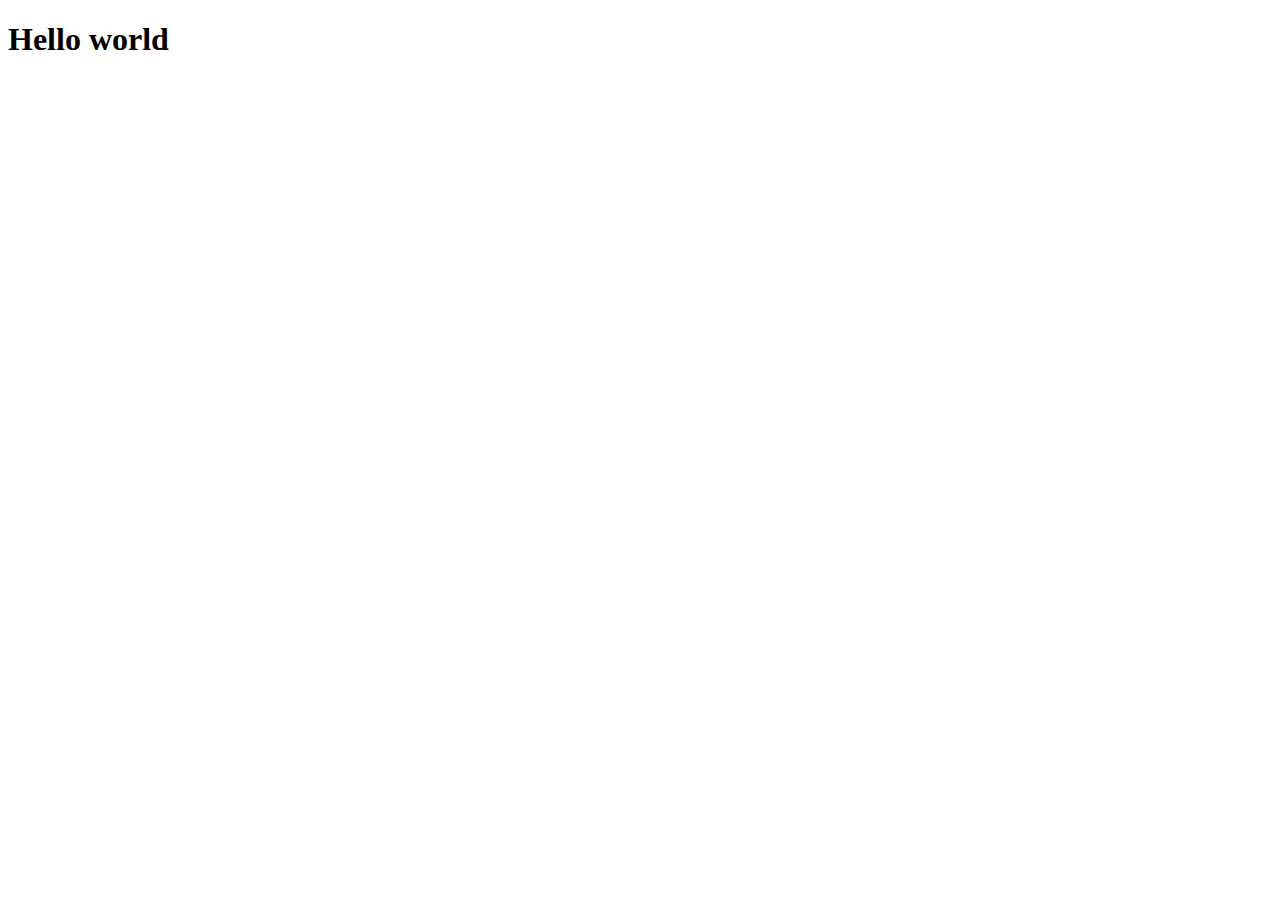
==== index.html @ b43fa01e "first commit" ====
<!DOCTYPE html>
<html lang="en">
<head>
    <meta charset="UTF-8">
    <meta name="viewport" content="width=device-width, initial-scale=1.0">
    <title>My first website</title>
</head>
<body>
    <h1>Hello world</h1>
</body>
</html>
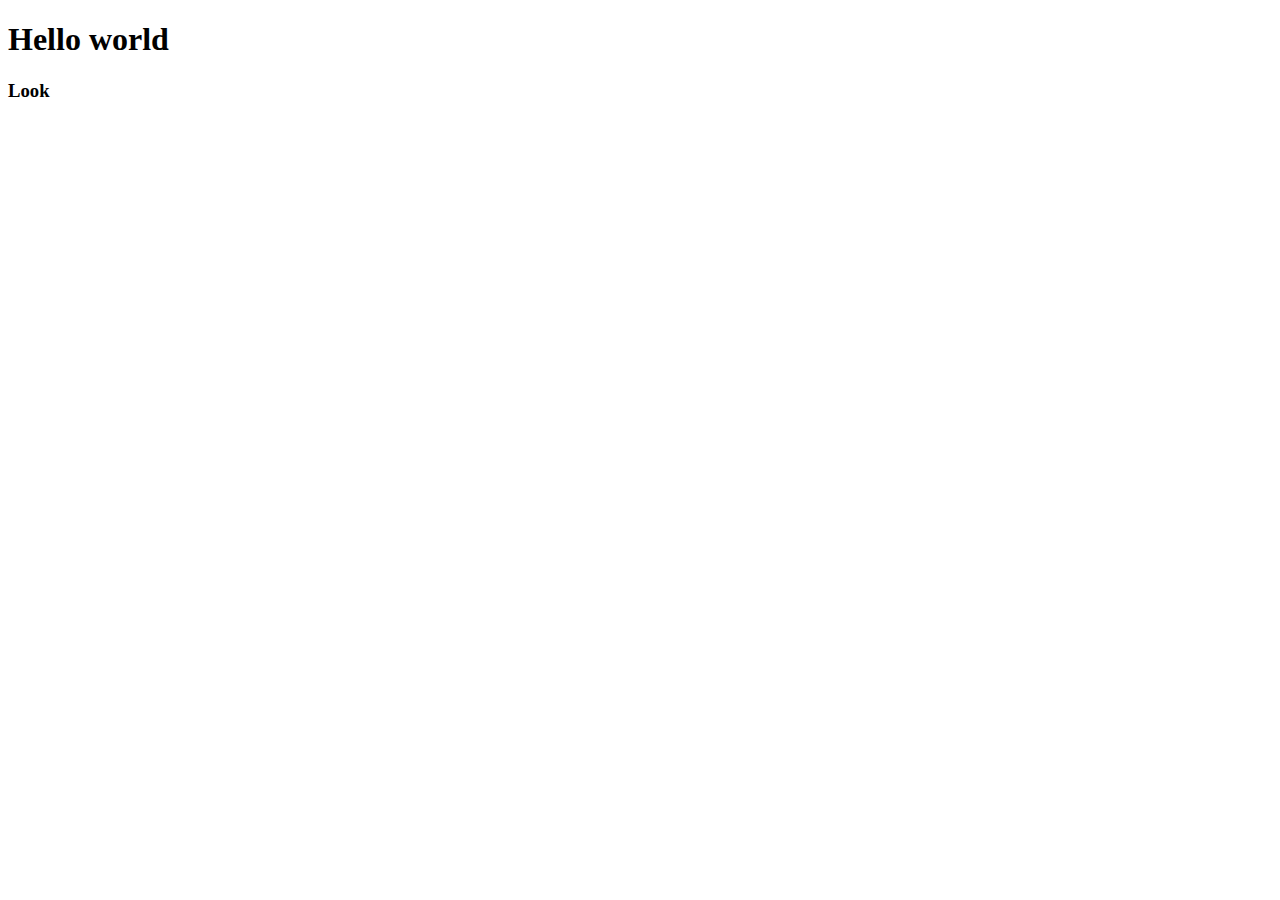
==== commit a648db7a: "learn github" ====
--- a/index.html
+++ b/index.html
@@ -7,5 +7,6 @@
 </head>
 <body>
     <h1>Hello world</h1>
+    <h3>Look</h3>
 </body>
 </html>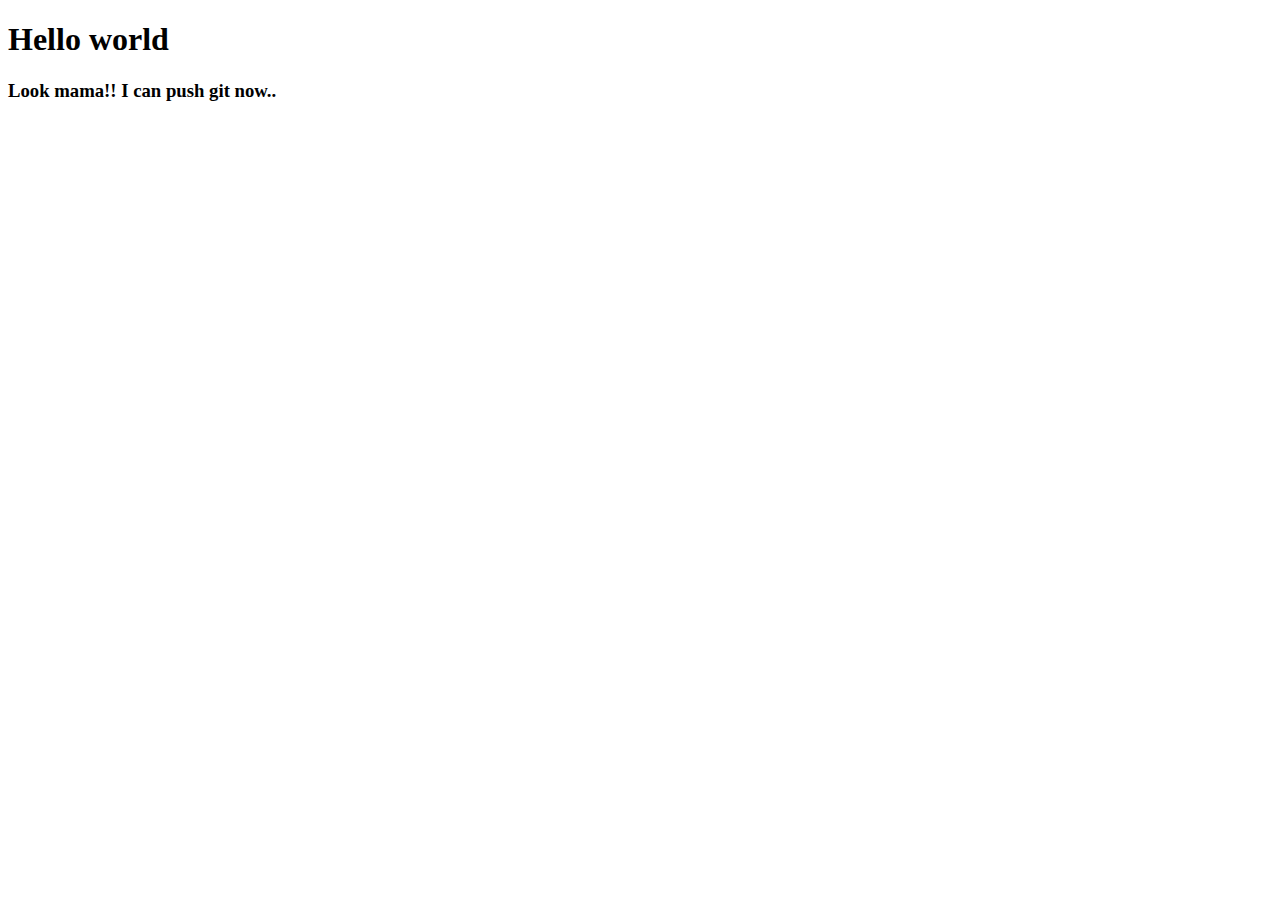
==== commit 83a9120e: "learn git" ====
--- a/index.html
+++ b/index.html
@@ -7,6 +7,6 @@
 </head>
 <body>
     <h1>Hello world</h1>
-    <h3>Look</h3>
+    <h3>Look mama!! I can push git now..</h3>
 </body>
 </html>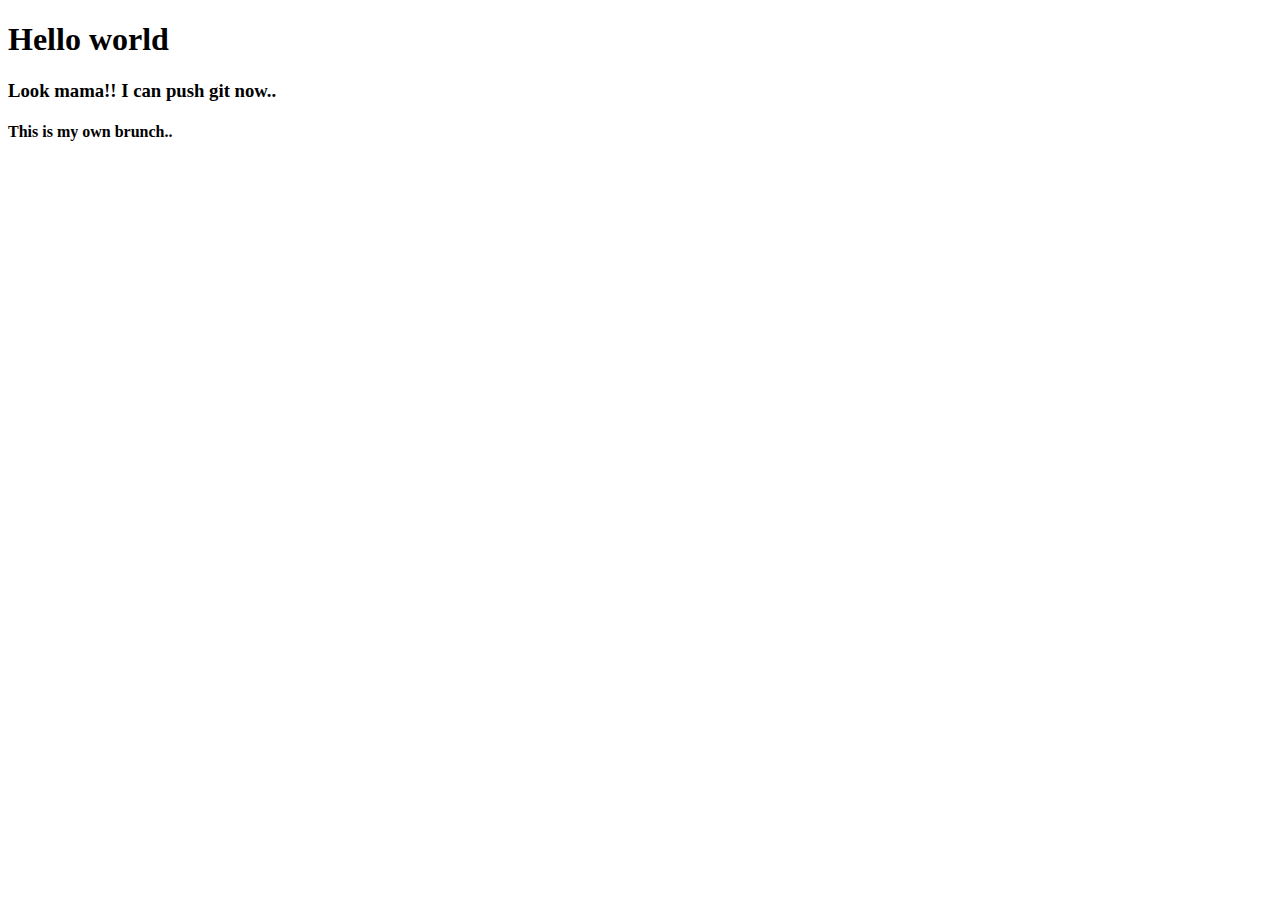
==== commit b25c6536: "haha" ====
--- a/index.html
+++ b/index.html
@@ -8,5 +8,6 @@
 <body>
     <h1>Hello world</h1>
     <h3>Look mama!! I can push git now..</h3>
+    <h4>This is my own brunch..</h4>
 </body>
 </html>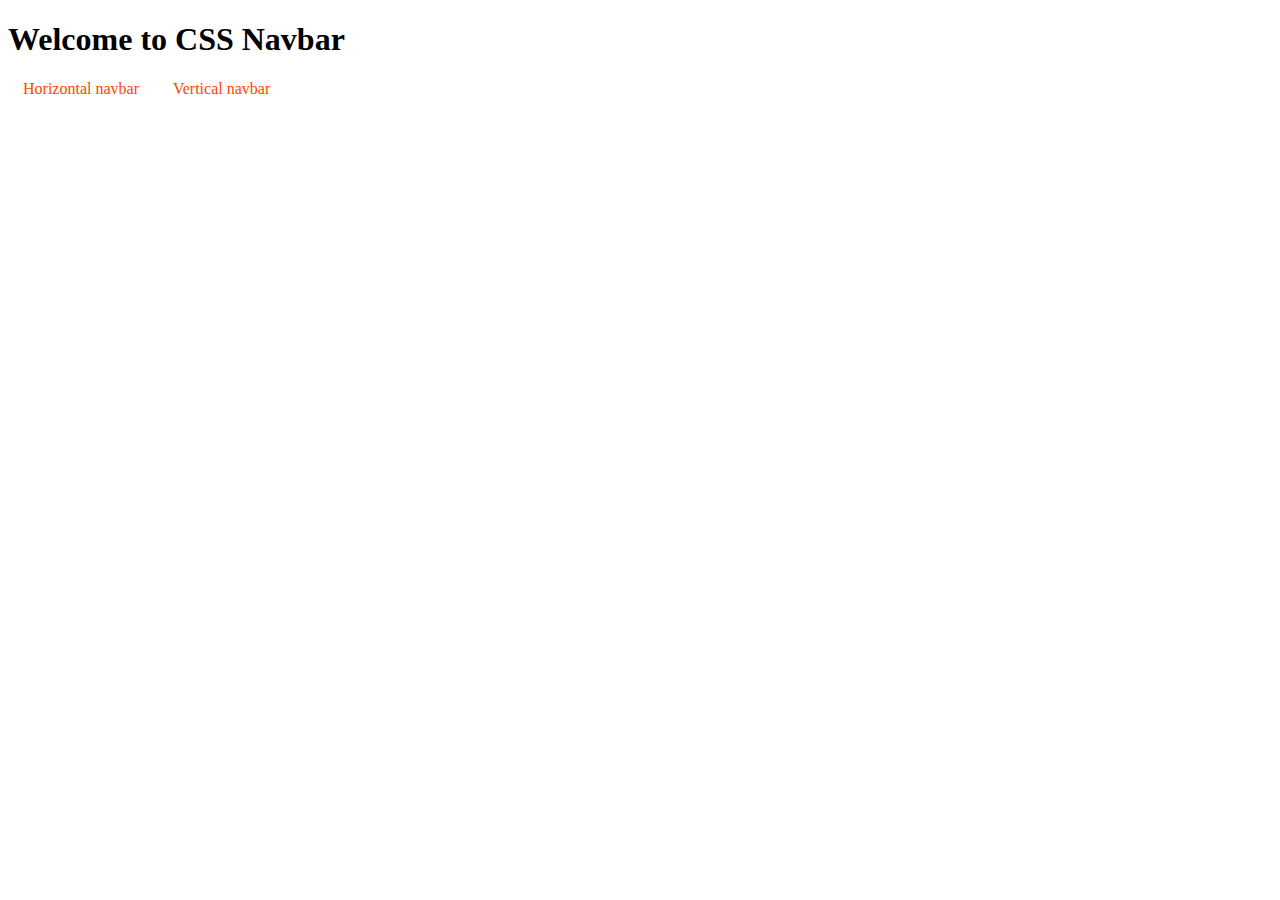
==== commit b160c723: "page added" ====
--- a/index.html
+++ b/index.html
@@ -4,10 +4,24 @@
     <meta charset="UTF-8">
     <meta name="viewport" content="width=device-width, initial-scale=1.0">
     <title>My first website</title>
+
+    <style>
+        div a{
+            padding: 15px;
+            text-decoration: none;
+            color: orangered;
+        }
+    </style>
 </head>
 <body>
-    <h1>Hello world</h1>
-    <h3>Look mama!! I can push git now..</h3>
-    <h4>This is my own brunch..</h4>
+    <h1>Welcome to CSS Navbar</h1>
+    <div>
+        <a href="hornav.html">Horizontal navbar</a>
+        <a href="vernav.html">Vertical navbar</a>
+
+    </div>
+        
+
+    <h3></h3>
 </body>
 </html>